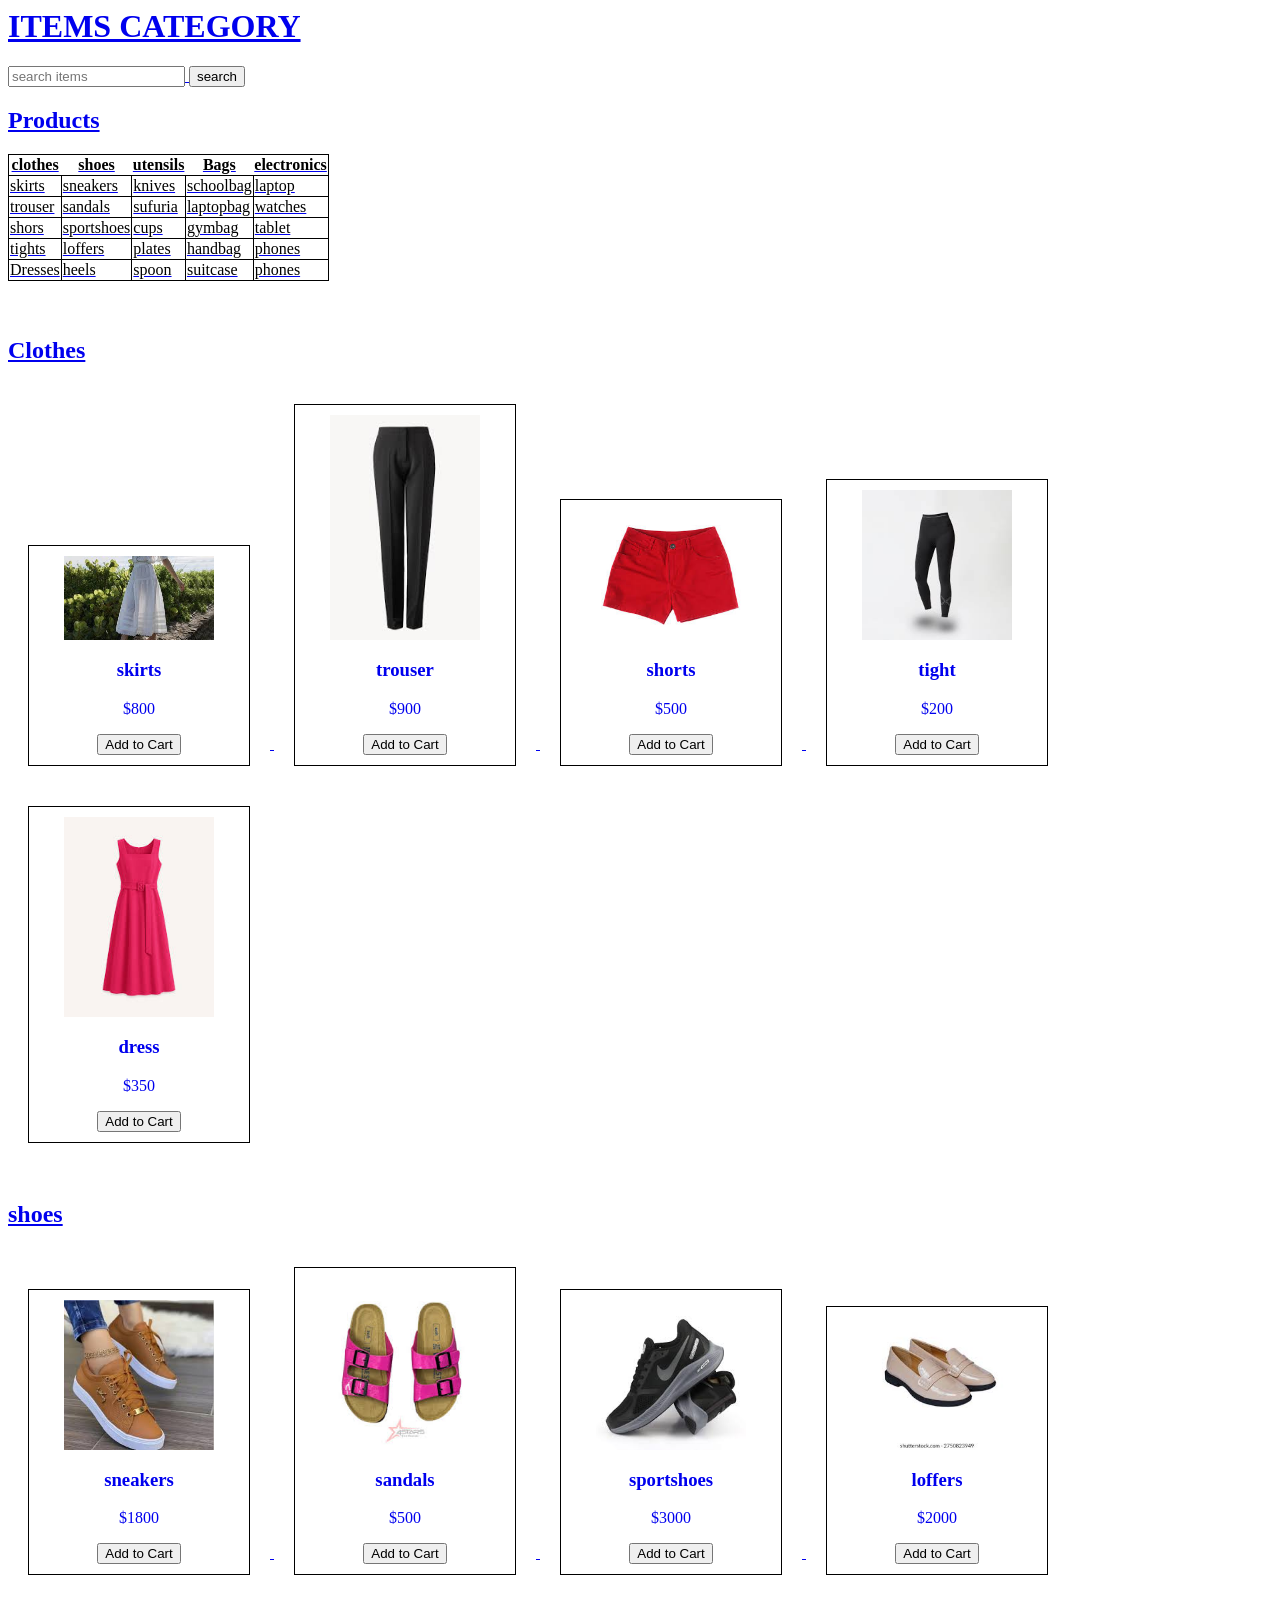
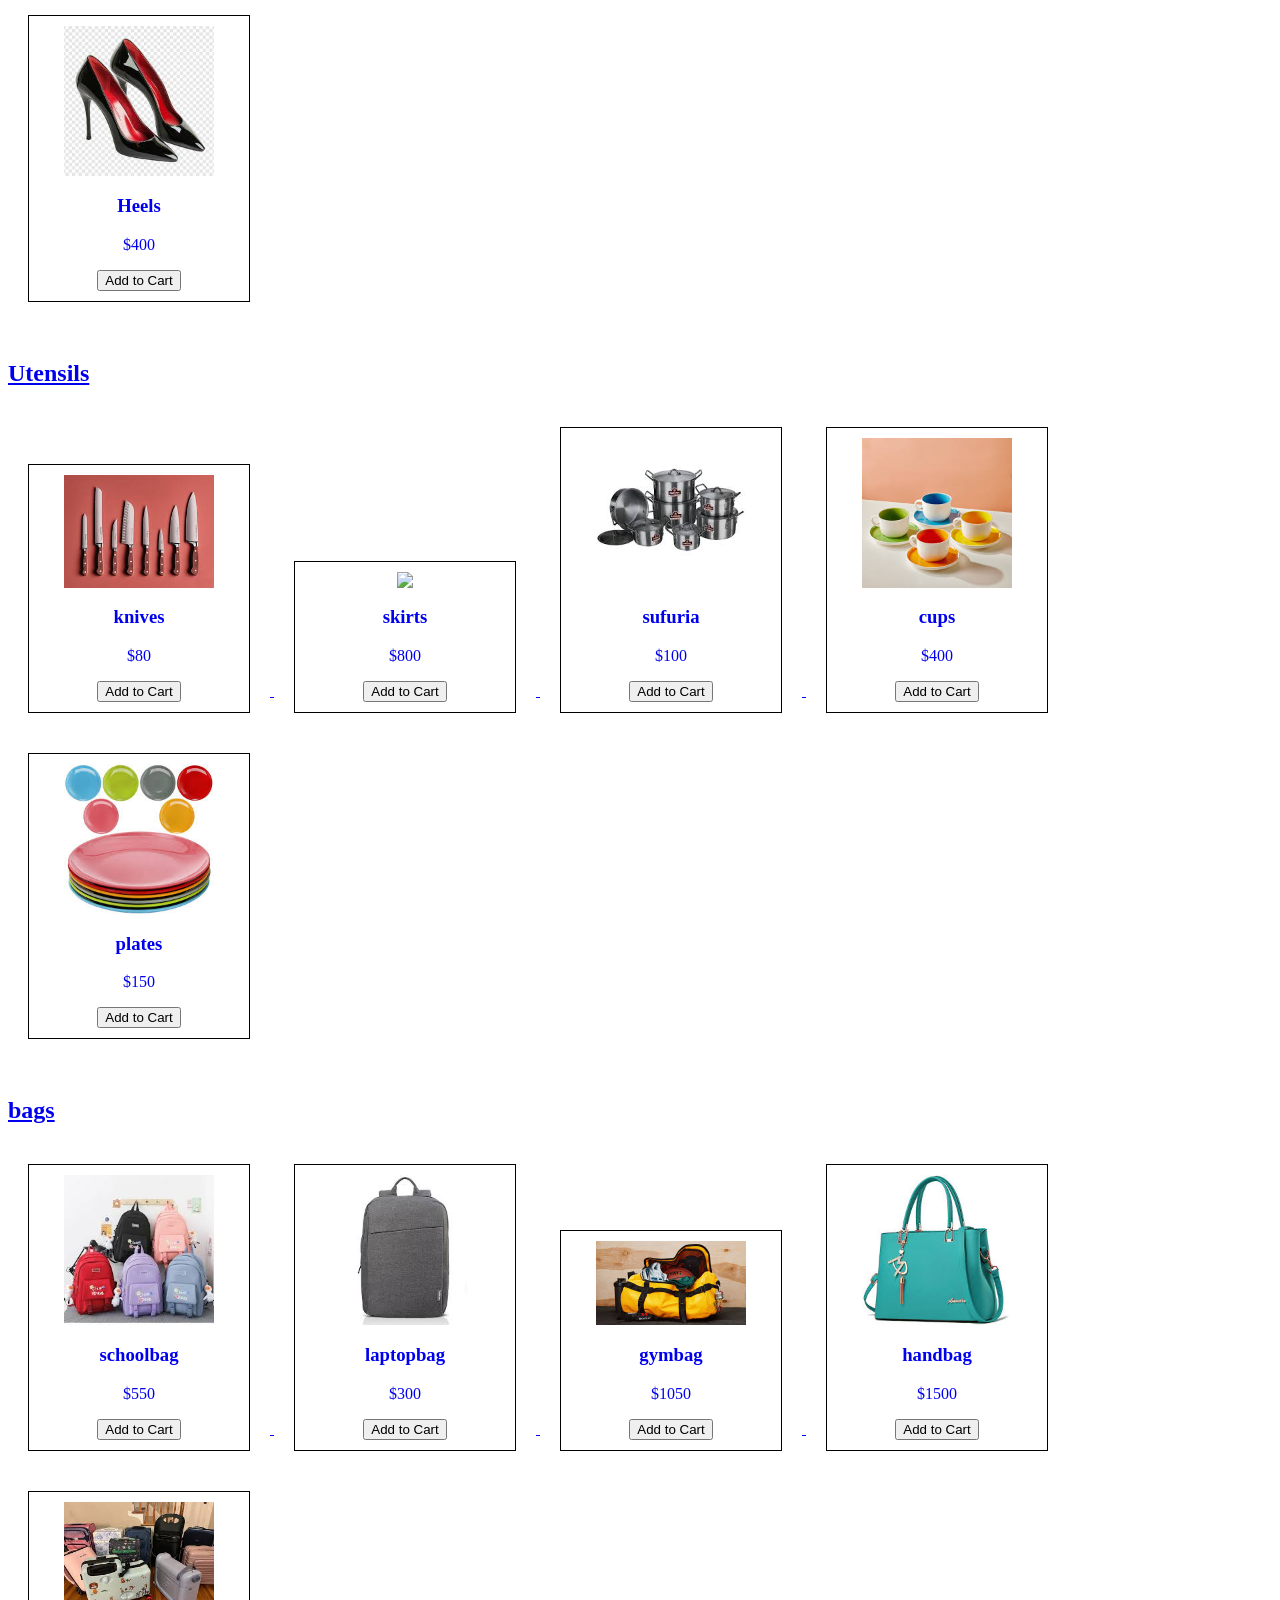
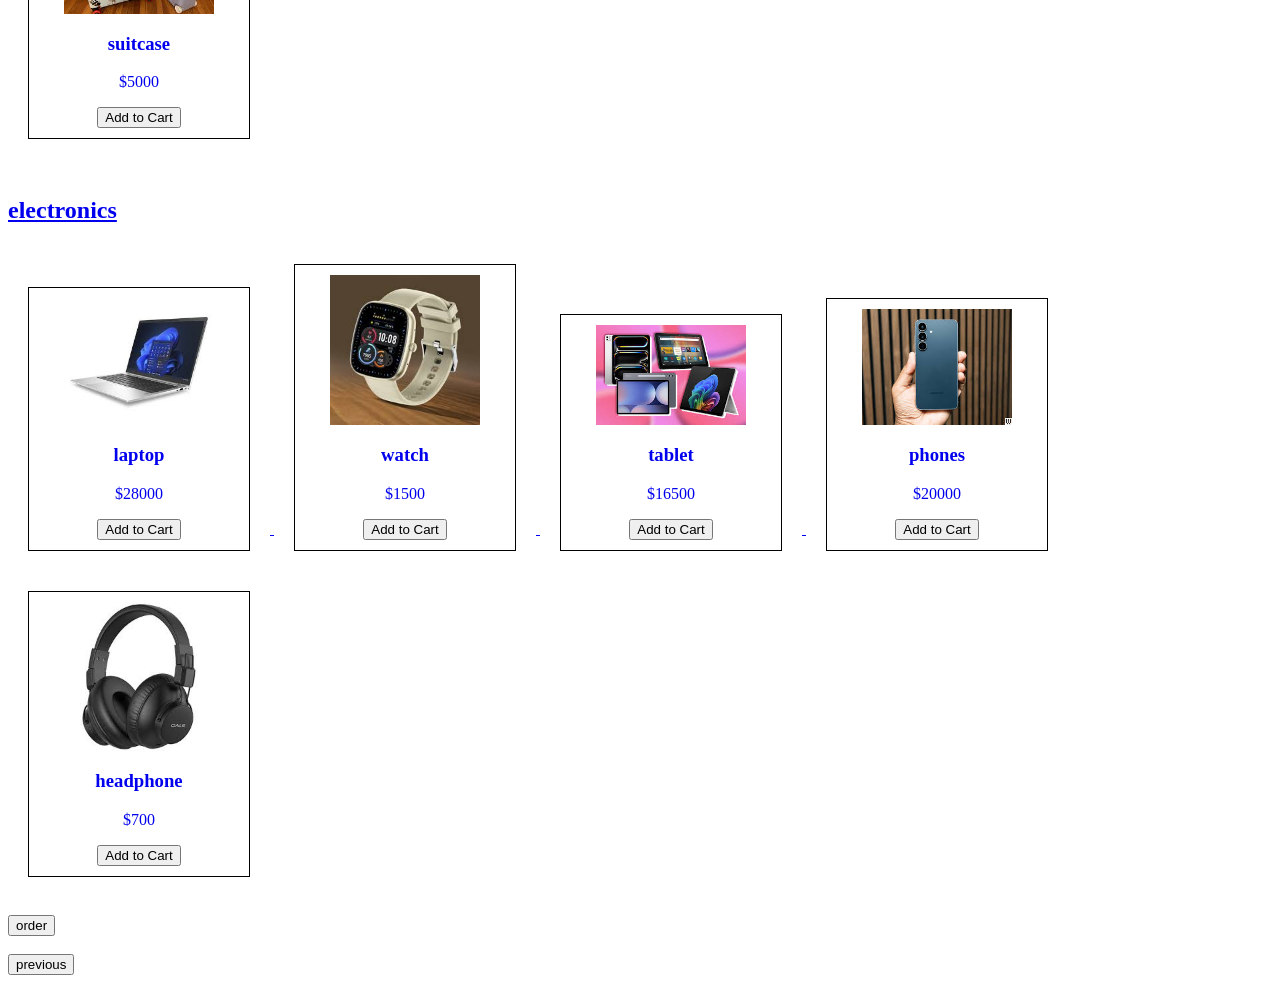
==== category.html @ 22f9eda9 "Add files via upload" ====
<!Doctype>
<html>
<a href="home.html">
	

<style>
			.container{
				width:80%;
				margin:auto;
				

			}
			.item {
    display: inline-block;
    width: 200px;
    margin: 20px;
    border: 1px solid black;
    text-align: center;
    padding: 10px;
}
			
			
		</style>
	<head>
		<title>CATEGORY</title>
		<style>
			table,tr,td{
				border:1px solid black;
 		border-collapse: collapse;
		</style>

	</head>
	<body>
		<h1>ITEMS CATEGORY</h1>
		<form>
			<input type="search" placeholder="search items">
			<input type="submit" value="search">
		</form>
		<h2>Products</h2>
		<table>
			<tr>
				<th>clothes</th>
				<th>shoes</th>
				<th>utensils</th>
				<th>Bags</th>
				<th>electronics</th>

	
			</tr>
			<tr>
				
			
			<td>skirts</td>
			<td>sneakers</td>
			<td>knives</td>
			<td>schoolbag</td>
			<td>laptop</td>
			
		</tr>
			<tr>
				
			<td>trouser</td>
			<td>sandals</td>
			<td>sufuria</td>
			<td>laptopbag</td>
			<td>watches</td>
			

		<tr>
			
			<td>shors</td>
			<td>sportshoes</td>
			<td>cups</td>
			<td>gymbag</td>
			<td>tablet</td>
			

		</tr>
		<tr>
			
			<td>tights</td>
			<td>loffers</td>
			<td>plates</td>
			<td>handbag</td>
			<td>phones</td>
			
		</tr>
		<tr>
			
			<td>Dresses</td>
			<td>heels</td>
			<td>spoon</td>
			<td>suitcase</td>
			<td> phones</td>
			
		</tr>


		</table>
		<br></br>
		<h2 id="clothes">Clothes</h2>
		<div class="item">
			<img src= "skirt.jpg"width="150">
			<h3>skirts</h3>
			<p>$800</p>
			<button>Add to Cart</button>
		</div>
		<div class="item">
			<img src="trouser.jpg"width="150">
			<h3>trouser</h3>
			<p>$900</p>
			<button>Add to Cart</button>
		</div>
		<div class="item">
			<img src="shorts.jpg"width="150">
			<h3>shorts</h3>
			<p>$500</p>
			<button>Add to Cart</button>
		</div>

		<div class="item">
			<img src="tights.jpg"width="150">
			<h3>tight</h3>
			<p>$200</p>
			<button>Add to Cart</button>
		</div>
		<div class="item">
			<img src="dress.jpg"width="150">
			<h3>dress</h3>
			<p>$350</p>
			<button>Add to Cart</button>
		</div><br></br>

		<!shoes>
			<h2 id="shoes">shoes</h2>
			<div class="item">
			<img src="sneakers.jpg"width="150">
			<h3>sneakers</h3>
			<p>$1800</p>
			<button>Add to Cart</button>
		</div>
		<div class="item">
			<img src="sandals.jpg"width="150">
			<h3>sandals</h3>
			<p>$500</p>
			<button>Add to Cart</button>
		</div>
		<div class="item">
			<img src="sportshoes.jpg"width="150">
			<h3>sportshoes</h3>
			<p>$3000</p>
			<button>Add to Cart</button>
		</div>
		<div class="item">
			<img src="loffers.jpg"width="150">
			<h3>loffers</h3>
			<p>$2000</p>
			<button>Add to Cart</button>
		</div>
		<div class="item">
			<img src="heels.jpg"width="150">
			<h3>Heels</h3>
			<p>$400</p>
			<button>Add to Cart</button>
		</div>
		<br></br>

		<!utensils>
			<h2 id="utensils">Utensils</h2>
			<div class="item">
			<img src="knives.jpg"width="150">
			<h3>knives</h3>
			<p>$80</p>
			<button>Add to Cart</button>
		</div>


		<div class="item">
			<img src=width="150">
			<h3>skirts</h3>
			<p>$800</p>
			<button>Add to Cart</button>
		</div>
		<div class="item">
			<img src="sufuria.jpg"width="150">
			<h3>sufuria</h3>
			<p>$100</p>
			<button>Add to Cart</button>
		</div>
		<div class="item">
			<img src="cups.jpg"width="150">
			<h3>cups</h3>
			<p>$400</p>
			<button>Add to Cart</button>
		</div>
		<div class="item">
			<img src="plates.jpg"width="150">
			<h3>plates</h3>
			<p>$150</p>
			<button>Add to Cart</button>
		</div>
		<br></br>

		<!bags>
			<h2 id="bags">bags</h2>
			<div class="item">
			<img src="schoolbags.jpg"width="150">
			<h3>schoolbag</h3>
			<p>$550</p>
			<button>Add to Cart</button>
		</div>
		<div class="item">
			<img src="laptopbag.jpg"width="150">
			<h3>laptopbag</h3>
			<p>$300</p>
			<button>Add to Cart</button>
		</div>
		<div class="item">
			<img src="gymbag.jpg"width="150">
			<h3>gymbag</h3>
			<p>$1050</p>
			<button>Add to Cart</button>
		</div>
		<div class="item">
			<img src="handbag.jpg"width="150">
			<h3>handbag</h3>
			<p>$1500</p>
			<button>Add to Cart</button>
		</div>
		<div class="item">
			<img src="suitcase.jpg"width="150">
			<h3>suitcase</h3>
			<p>$5000</p>
			<button>Add to Cart</button>
		</div>
		<br></br>
		<!electronics>
			<h2 id="electronic">electronics</h2>
			<div class="item">
			<img src="laptop.jpg"width="150">
			<h3>laptop</h3>
			<p>$28000</p>
			<button>Add to Cart</button>
		</div>
		<div class="item">
			<img src="watch.jpg"width="150">
			<h3>watch</h3>
			<p>$1500</p>
			<button>Add to Cart</button>
		</div>
		<div class="item">
			<img src="tablet.jpg"width="150">
			<h3>tablet</h3>
			<p>$16500</p>
			<button>Add to Cart</button>
		</div>
		<div class="item">
			<img src="phone.jpg"width="150">
			<h3>phones</h3>
			<p>$20000</p>
			<button>Add to Cart</button>
		</div>
		<div class="item">
			<img src="headphone.jpg"width="150">
			<h3>headphone</h3>
			<p>$700</p>
			<button>Add to Cart</button>
		</div>
		<br></br>

		
		<button type="button"> order</button>

		<br></br>

		<button type="button"> previous</button>   
	</body>
</html>
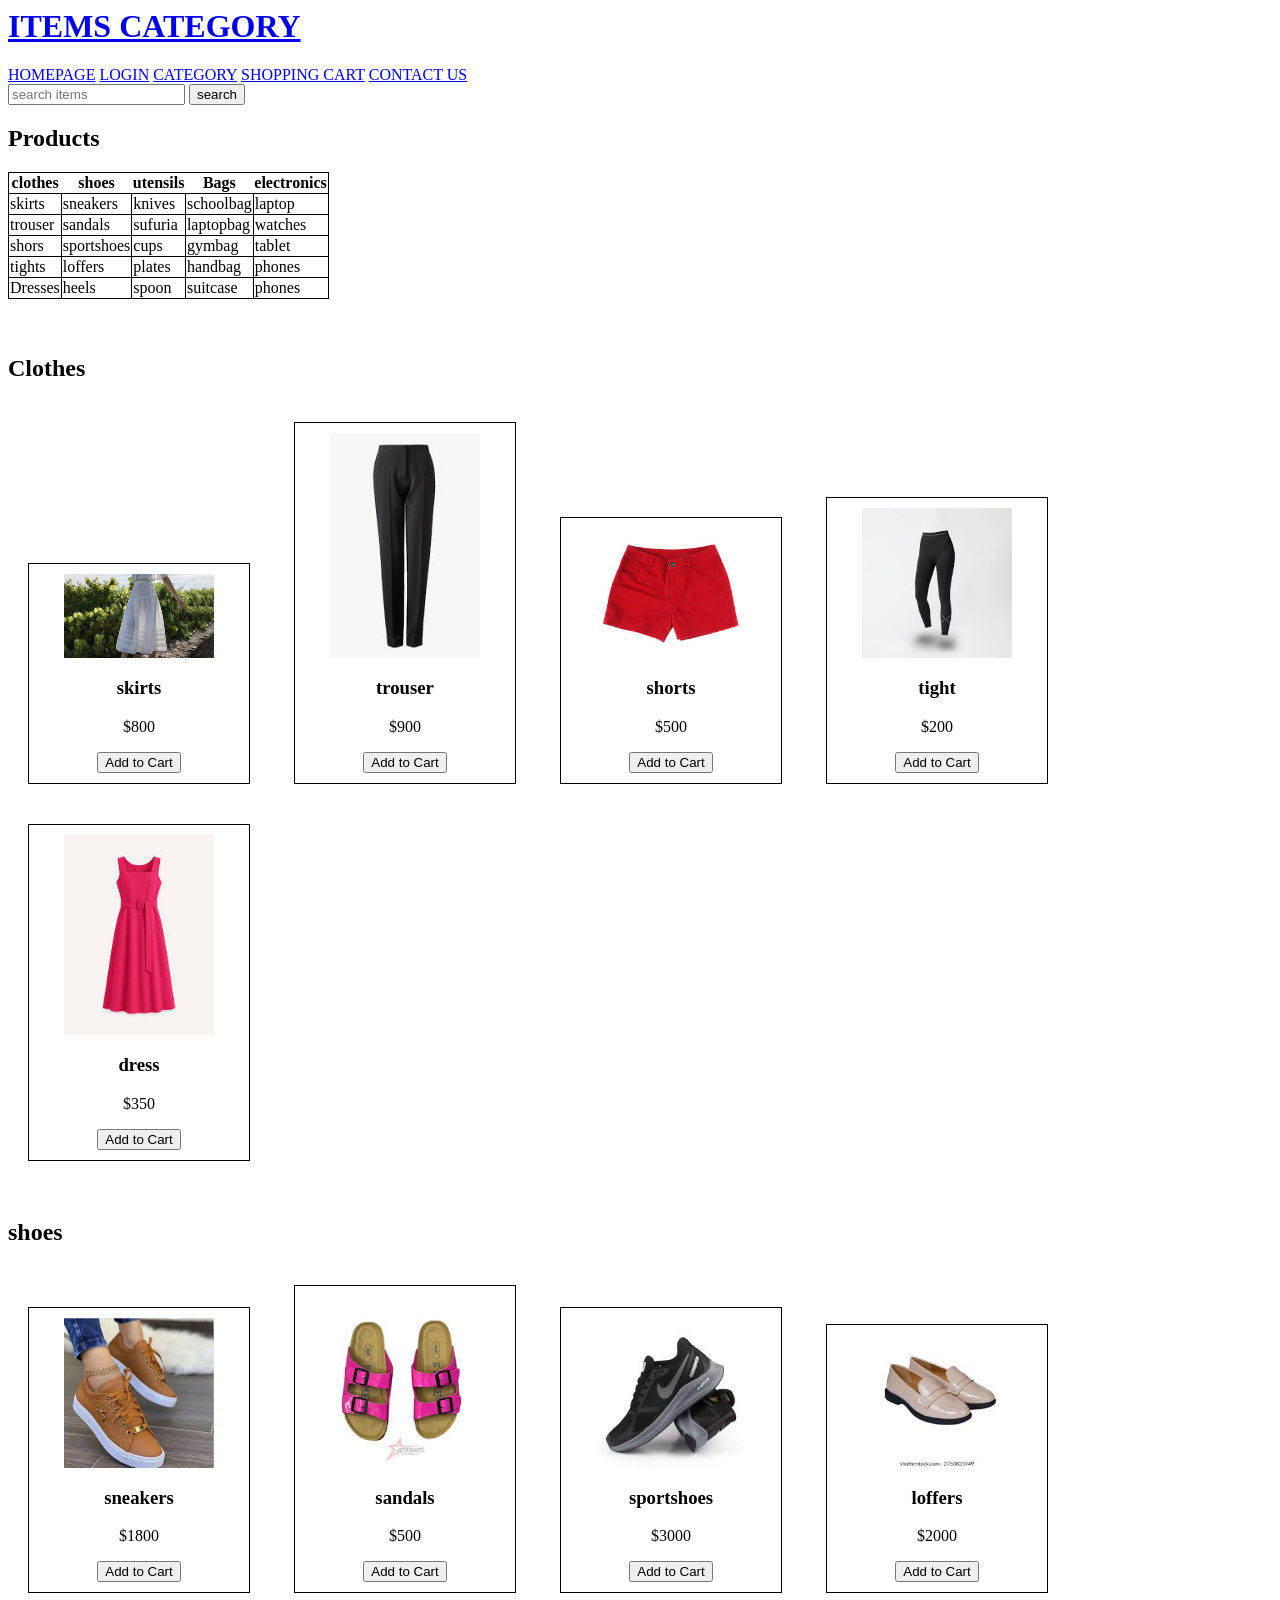
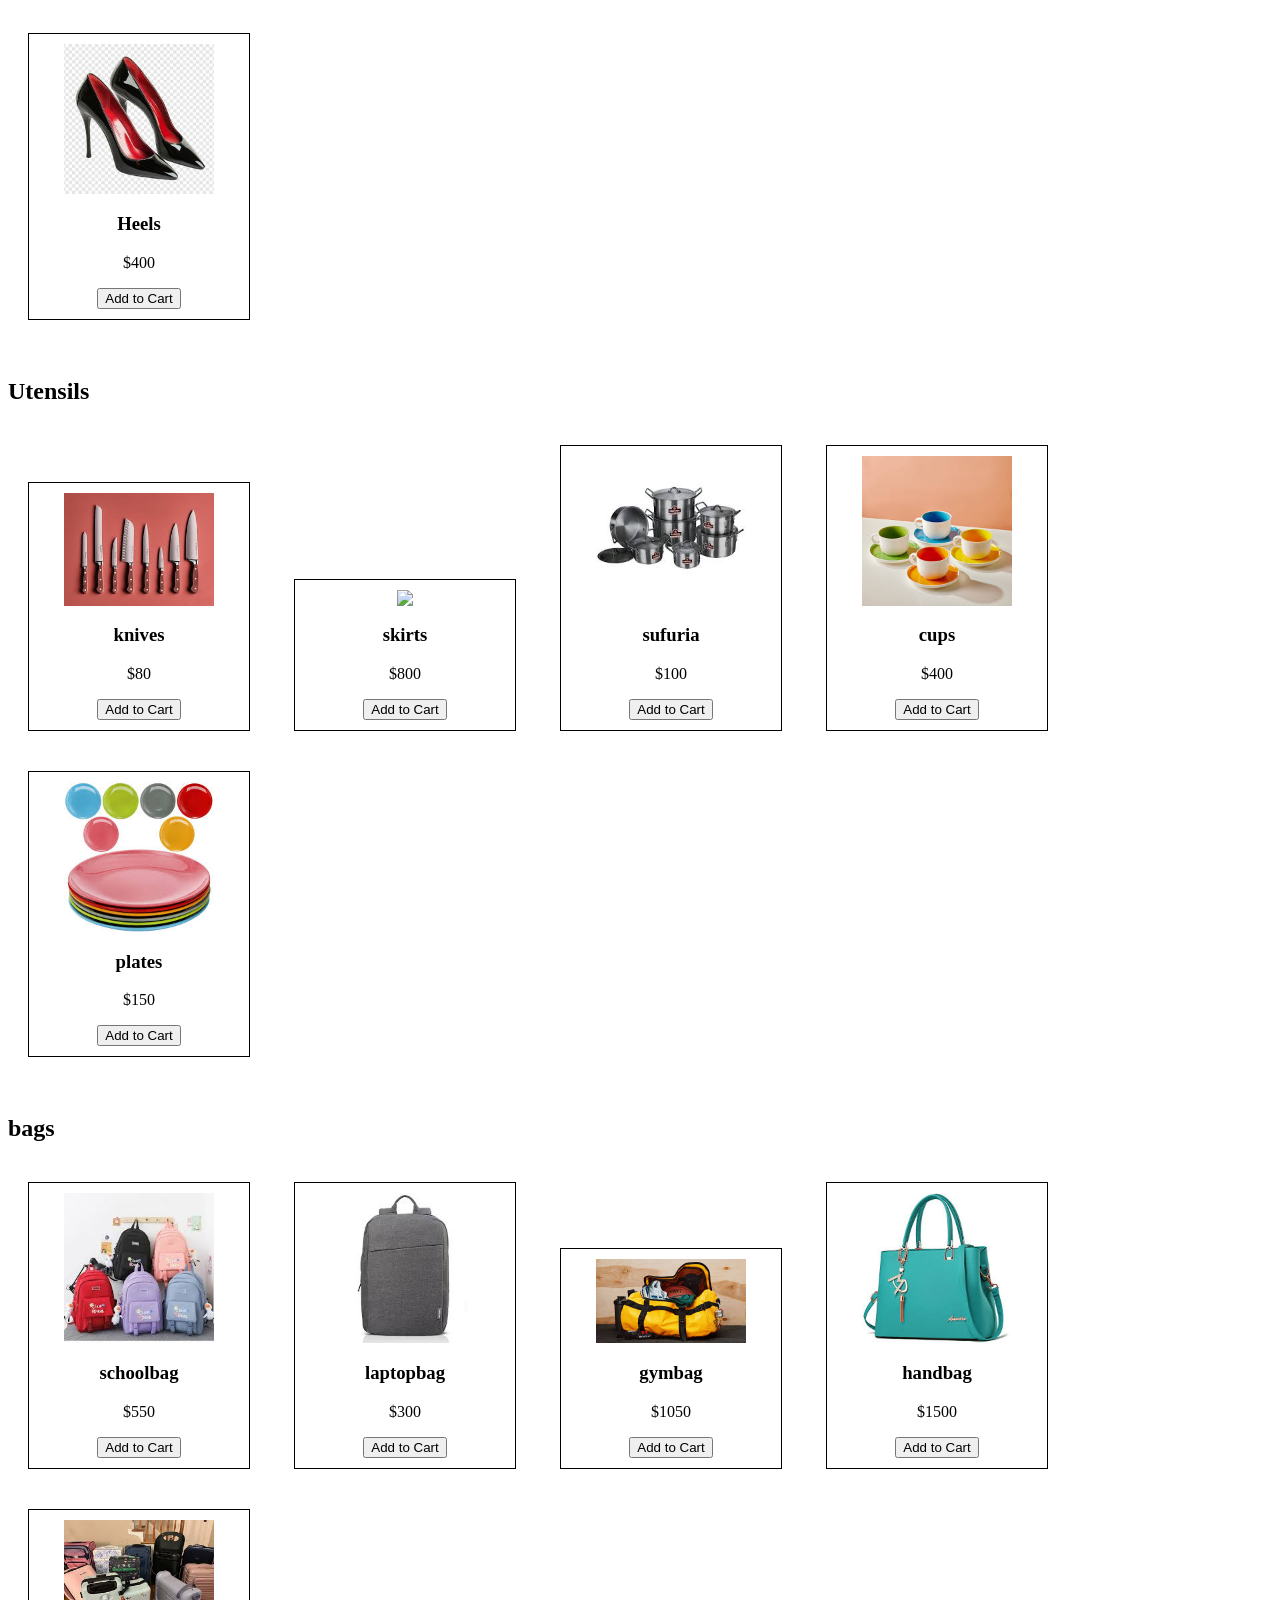
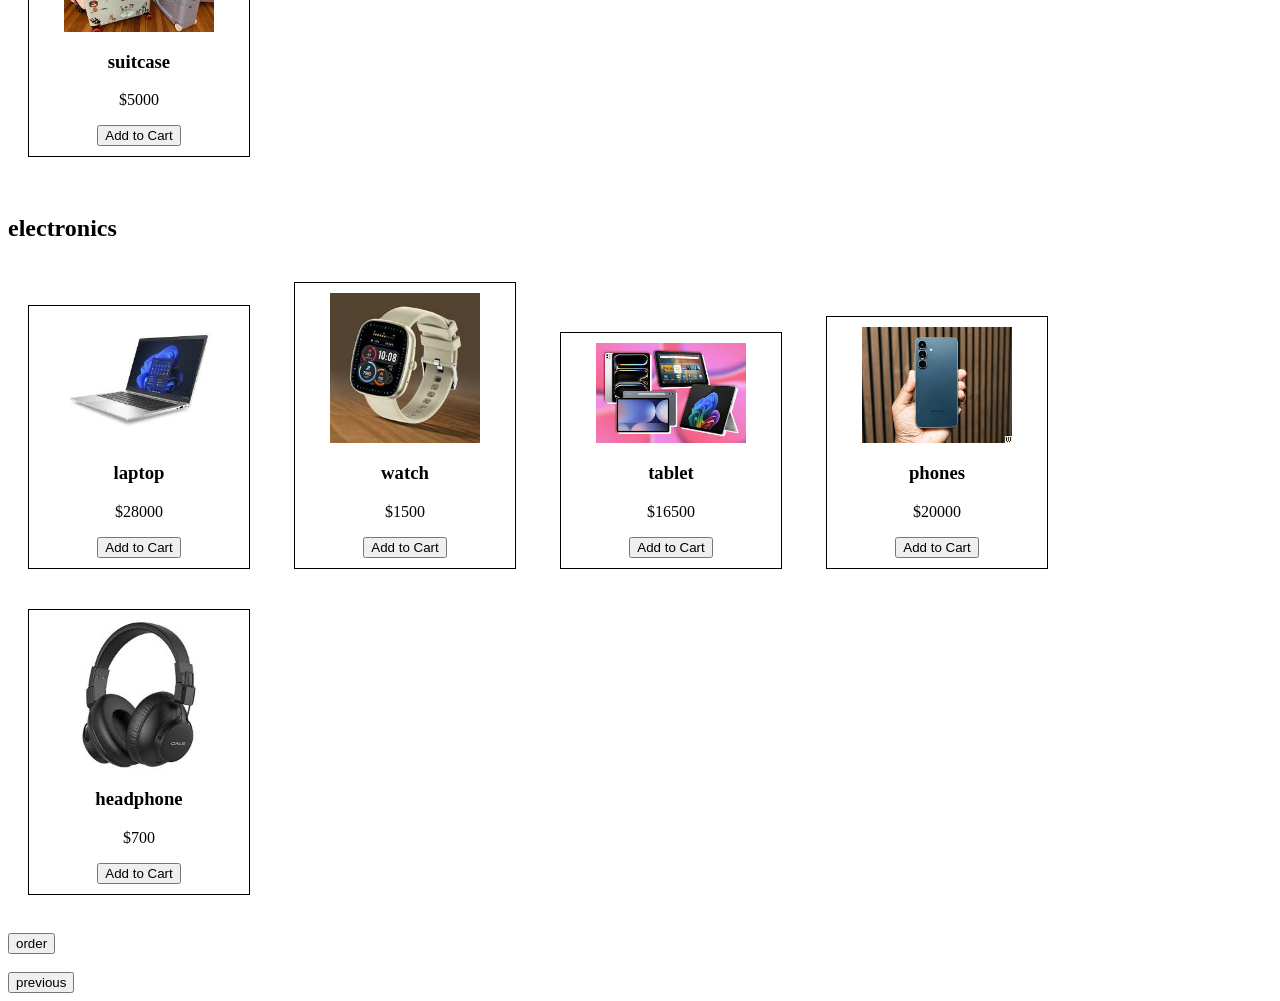
==== commit 5872b224: "Add files via upload" ====
--- a/category.html
+++ b/category.html
@@ -1,6 +1,6 @@
 <!Doctype>
 <html>
-<a href="home.html">
+<a href="index.html">
 	
 
 <style>
@@ -32,6 +32,13 @@
 	</head>
 	<body>
 		<h1>ITEMS CATEGORY</h1>
+		<nav>
+				<a href="index.html">HOMEPAGE</a>
+				<a href="login.html">LOGIN</a>
+				<a href="category.html">CATEGORY</a>
+				<a href="cart.html">SHOPPING CART</a>
+				<a href="contact.html">CONTACT US</a>
+			</nav>
 		<form>
 			<input type="search" placeholder="search items">
 			<input type="submit" value="search">
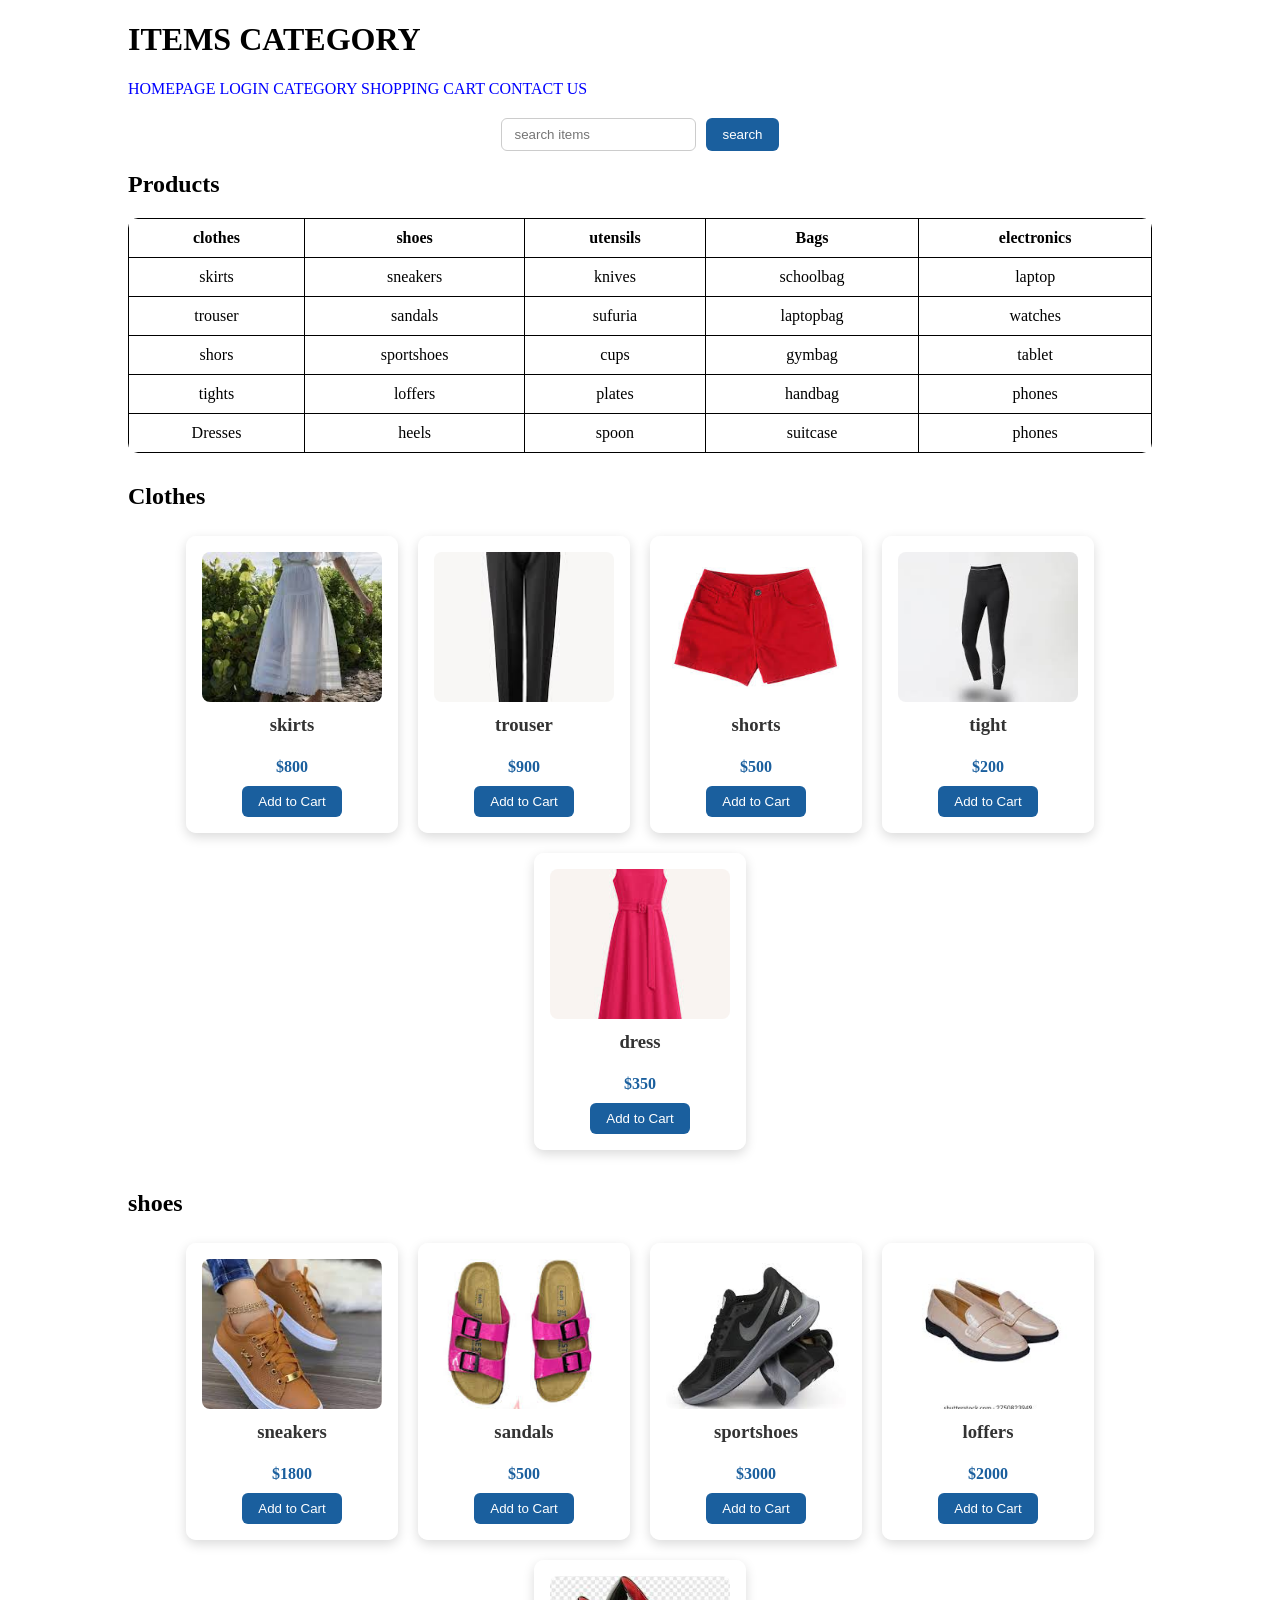
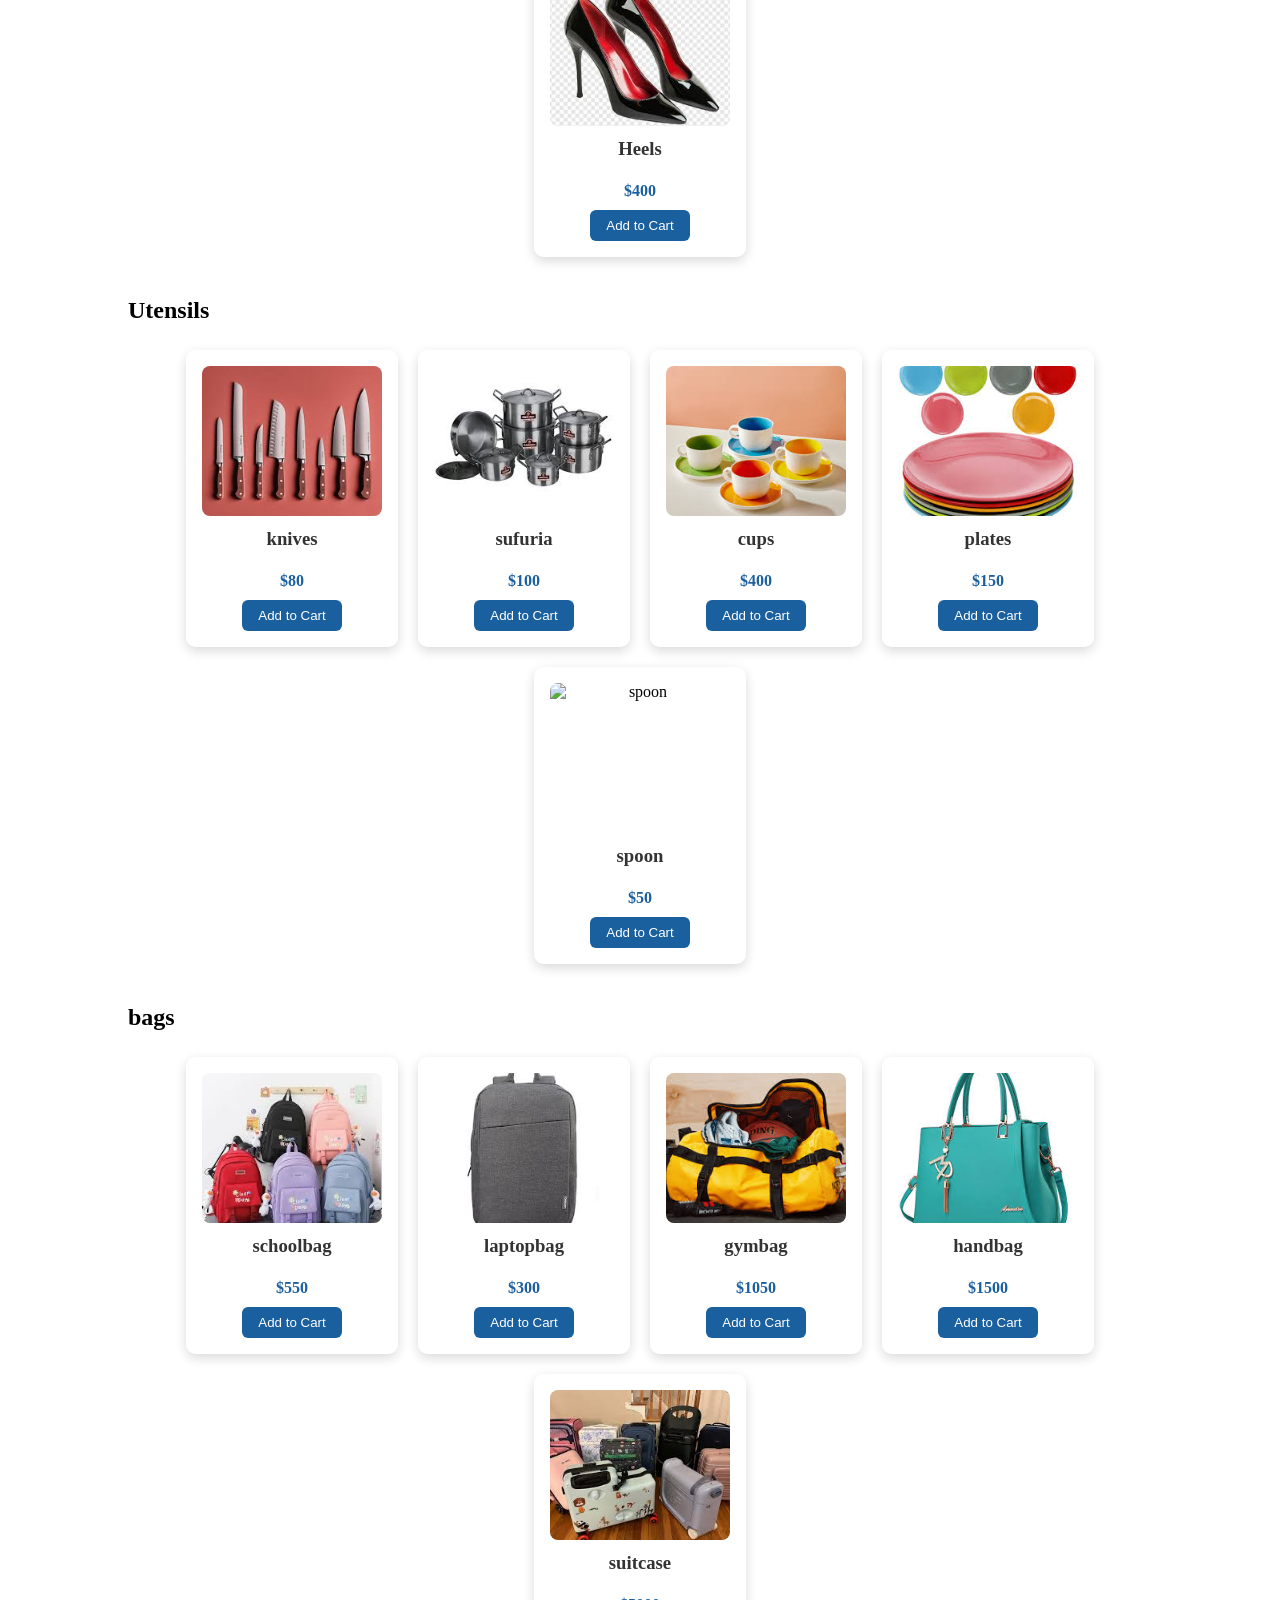
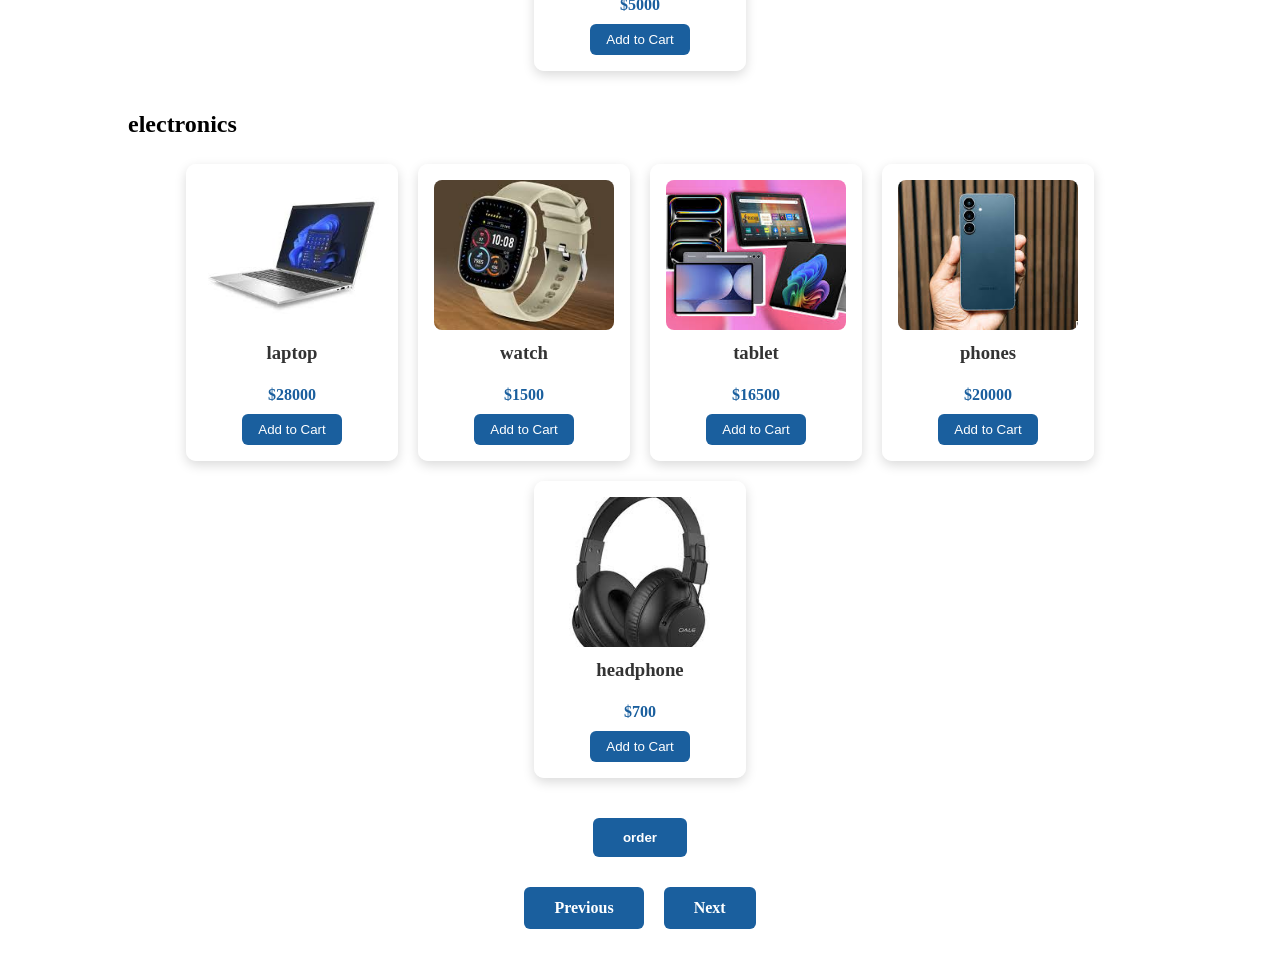
==== commit b440f98d: "Add files via upload" ====
--- a/category.html
+++ b/category.html
@@ -1,36 +1,11 @@
-<!Doctype>
+<!Doctype html>
 <html>
-<a href="index.html">
-	
-
-<style>
-			.container{
-				width:80%;
-				margin:auto;
-				
-
-			}
-			.item {
-    display: inline-block;
-    width: 200px;
-    margin: 20px;
-    border: 1px solid black;
-    text-align: center;
-    padding: 10px;
-}
-			
-			
-		</style>
 	<head>
 		<title>CATEGORY</title>
-		<style>
-			table,tr,td{
-				border:1px solid black;
- 		border-collapse: collapse;
-		</style>
-
+		<link rel="stylesheet" href="css/category.css">
 	</head>
 	<body>
+		<div class="container">
 		<h1>ITEMS CATEGORY</h1>
 		<nav>
 				<a href="index.html">HOMEPAGE</a>
@@ -39,11 +14,12 @@
 				<a href="cart.html">SHOPPING CART</a>
 				<a href="contact.html">CONTACT US</a>
 			</nav>
-		<form>
+		<form class="search-form">
 			<input type="search" placeholder="search items">
 			<input type="submit" value="search">
 		</form>
 		<h2>Products</h2>
+		<div class="products-table">
 		<table>
 			<tr>
 				<th>clothes</th>
@@ -51,235 +27,231 @@
 				<th>utensils</th>
 				<th>Bags</th>
 				<th>electronics</th>
-
-	
 			</tr>
 			<tr>
-				
-			
 			<td>skirts</td>
 			<td>sneakers</td>
 			<td>knives</td>
 			<td>schoolbag</td>
 			<td>laptop</td>
-			
 		</tr>
 			<tr>
-				
 			<td>trouser</td>
 			<td>sandals</td>
 			<td>sufuria</td>
 			<td>laptopbag</td>
 			<td>watches</td>
-			
-
 		<tr>
-			
 			<td>shors</td>
 			<td>sportshoes</td>
 			<td>cups</td>
 			<td>gymbag</td>
 			<td>tablet</td>
-			
-
 		</tr>
 		<tr>
-			
 			<td>tights</td>
 			<td>loffers</td>
 			<td>plates</td>
 			<td>handbag</td>
 			<td>phones</td>
-			
 		</tr>
 		<tr>
-			
 			<td>Dresses</td>
 			<td>heels</td>
 			<td>spoon</td>
 			<td>suitcase</td>
 			<td> phones</td>
-			
-		</tr>
-
-
+		</tr>
 		</table>
-		<br></br>
+		</div>
+
+		<section class="category-section">
 		<h2 id="clothes">Clothes</h2>
-		<div class="item">
-			<img src= "skirt.jpg"width="150">
+		<div class="product-grid">
+		<div class="item">
+			<img src="skirt.jpg" width="150" alt="skirts">
 			<h3>skirts</h3>
 			<p>$800</p>
 			<button>Add to Cart</button>
 		</div>
 		<div class="item">
-			<img src="trouser.jpg"width="150">
+			<img src="trouser.jpg" width="150" alt="trouser">
 			<h3>trouser</h3>
 			<p>$900</p>
 			<button>Add to Cart</button>
 		</div>
 		<div class="item">
-			<img src="shorts.jpg"width="150">
+			<img src="shorts.jpg" width="150" alt="shorts">
 			<h3>shorts</h3>
 			<p>$500</p>
 			<button>Add to Cart</button>
 		</div>
-
-		<div class="item">
-			<img src="tights.jpg"width="150">
+		<div class="item">
+			<img src="tights.jpg" width="150" alt="tights">
 			<h3>tight</h3>
 			<p>$200</p>
 			<button>Add to Cart</button>
 		</div>
 		<div class="item">
-			<img src="dress.jpg"width="150">
+			<img src="dress.jpg" width="150" alt="dress">
 			<h3>dress</h3>
 			<p>$350</p>
 			<button>Add to Cart</button>
-		</div><br></br>
-
-		<!shoes>
+		</div>
+		</div>
+		</section>
+
+		<section class="category-section">
 			<h2 id="shoes">shoes</h2>
-			<div class="item">
-			<img src="sneakers.jpg"width="150">
+			<div class="product-grid">
+			<div class="item">
+			<img src="sneakers.jpg" width="150" alt="sneakers">
 			<h3>sneakers</h3>
 			<p>$1800</p>
 			<button>Add to Cart</button>
 		</div>
 		<div class="item">
-			<img src="sandals.jpg"width="150">
+			<img src="sandals.jpg" width="150" alt="sandals">
 			<h3>sandals</h3>
 			<p>$500</p>
 			<button>Add to Cart</button>
 		</div>
 		<div class="item">
-			<img src="sportshoes.jpg"width="150">
+			<img src="sportshoes.jpg" width="150" alt="sportshoes">
 			<h3>sportshoes</h3>
 			<p>$3000</p>
 			<button>Add to Cart</button>
 		</div>
 		<div class="item">
-			<img src="loffers.jpg"width="150">
+			<img src="loffers.jpg" width="150" alt="loffers">
 			<h3>loffers</h3>
 			<p>$2000</p>
 			<button>Add to Cart</button>
 		</div>
 		<div class="item">
-			<img src="heels.jpg"width="150">
+			<img src="heels.jpg" width="150" alt="heels">
 			<h3>Heels</h3>
 			<p>$400</p>
 			<button>Add to Cart</button>
 		</div>
-		<br></br>
-
-		<!utensils>
+		</div>
+		</section>
+
+		<section class="category-section">
 			<h2 id="utensils">Utensils</h2>
-			<div class="item">
-			<img src="knives.jpg"width="150">
+			<div class="product-grid">
+			<div class="item">
+			<img src="knives.jpg" width="150" alt="knives">
 			<h3>knives</h3>
 			<p>$80</p>
 			<button>Add to Cart</button>
 		</div>
-
-
-		<div class="item">
-			<img src=width="150">
-			<h3>skirts</h3>
-			<p>$800</p>
-			<button>Add to Cart</button>
-		</div>
-		<div class="item">
-			<img src="sufuria.jpg"width="150">
+		<div class="item">
+			<img src="sufuria.jpg" width="150" alt="sufuria">
 			<h3>sufuria</h3>
 			<p>$100</p>
 			<button>Add to Cart</button>
 		</div>
 		<div class="item">
-			<img src="cups.jpg"width="150">
+			<img src="cups.jpg" width="150" alt="cups">
 			<h3>cups</h3>
 			<p>$400</p>
 			<button>Add to Cart</button>
 		</div>
 		<div class="item">
-			<img src="plates.jpg"width="150">
+			<img src="plates.jpg" width="150" alt="plates">
 			<h3>plates</h3>
 			<p>$150</p>
 			<button>Add to Cart</button>
 		</div>
-		<br></br>
-
-		<!bags>
+		<div class="item">
+			<img src="spoon.jpg" width="150" alt="spoon">
+			<h3>spoon</h3>
+			<p>$50</p>
+			<button>Add to Cart</button>
+		</div>
+		</div>
+		</section>
+
+		<section class="category-section">
 			<h2 id="bags">bags</h2>
-			<div class="item">
-			<img src="schoolbags.jpg"width="150">
+			<div class="product-grid">
+			<div class="item">
+			<img src="schoolbags.jpg" width="150" alt="schoolbag">
 			<h3>schoolbag</h3>
 			<p>$550</p>
 			<button>Add to Cart</button>
 		</div>
 		<div class="item">
-			<img src="laptopbag.jpg"width="150">
+			<img src="laptopbag.jpg" width="150" alt="laptopbag">
 			<h3>laptopbag</h3>
 			<p>$300</p>
 			<button>Add to Cart</button>
 		</div>
 		<div class="item">
-			<img src="gymbag.jpg"width="150">
+			<img src="gymbag.jpg" width="150" alt="gymbag">
 			<h3>gymbag</h3>
 			<p>$1050</p>
 			<button>Add to Cart</button>
 		</div>
 		<div class="item">
-			<img src="handbag.jpg"width="150">
+			<img src="handbag.jpg" width="150" alt="handbag">
 			<h3>handbag</h3>
 			<p>$1500</p>
 			<button>Add to Cart</button>
 		</div>
 		<div class="item">
-			<img src="suitcase.jpg"width="150">
+			<img src="suitcase.jpg" width="150" alt="suitcase">
 			<h3>suitcase</h3>
 			<p>$5000</p>
 			<button>Add to Cart</button>
 		</div>
-		<br></br>
-		<!electronics>
+		</div>
+		</section>
+
+		<section class="category-section">
 			<h2 id="electronic">electronics</h2>
-			<div class="item">
-			<img src="laptop.jpg"width="150">
+			<div class="product-grid">
+			<div class="item">
+			<img src="laptop.jpg" width="150" alt="laptop">
 			<h3>laptop</h3>
 			<p>$28000</p>
 			<button>Add to Cart</button>
 		</div>
 		<div class="item">
-			<img src="watch.jpg"width="150">
+			<img src="watch.jpg" width="150" alt="watch">
 			<h3>watch</h3>
 			<p>$1500</p>
 			<button>Add to Cart</button>
 		</div>
 		<div class="item">
-			<img src="tablet.jpg"width="150">
+			<img src="tablet.jpg" width="150" alt="tablet">
 			<h3>tablet</h3>
 			<p>$16500</p>
 			<button>Add to Cart</button>
 		</div>
 		<div class="item">
-			<img src="phone.jpg"width="150">
+			<img src="phone.jpg" width="150" alt="phones">
 			<h3>phones</h3>
 			<p>$20000</p>
 			<button>Add to Cart</button>
 		</div>
 		<div class="item">
-			<img src="headphone.jpg"width="150">
+			<img src="headphone.jpg" width="150" alt="headphone">
 			<h3>headphone</h3>
 			<p>$700</p>
 			<button>Add to Cart</button>
 		</div>
-		<br></br>
-
-		
-		<button type="button"> order</button>
-
-		<br></br>
-
-		<button type="button"> previous</button>   
+		</div>
+		</section>
+
+		<button type="button" class="order-btn">order</button>
+
+		<div class="page-nav">
+			<a href="index.html" class="nav-btn">Previous</a>
+			<a href="login.html" class="nav-btn">Next</a>
+		</div>
+
+		</div>
 	</body>
-</html>+</html>
--- a/css/category.css
+++ b/css/category.css
@@ -0,0 +1,180 @@
+.container {
+	width: 80%;
+	margin: auto;
+}
+
+body {
+	margin: auto;
+	background-image: url(../download.jpg);
+	background-size: cover;
+	background-position: center;
+	background-repeat: no-repeat;
+	background-attachment: fixed;
+	min-height: 100vh;
+}
+
+a:link {
+	color: blue;
+	text-decoration: none;
+}
+
+a:visited {
+	color: purple;
+	text-decoration: none;
+}
+
+a:hover {
+	color: greenyellow;
+}
+
+a:active {
+	color: red;
+}
+
+.search-form {
+	display: flex;
+	justify-content: center;
+	gap: 10px;
+	margin: 20px 0;
+}
+
+.search-form input[type="search"] {
+	padding: 8px 12px;
+	border-radius: 6px;
+	border: 1px solid #ccc;
+}
+
+.search-form input[type="submit"] {
+	padding: 8px 16px;
+	background: #1a5f9e;
+	color: white;
+	border: none;
+	border-radius: 6px;
+	cursor: pointer;
+}
+
+.products-table {
+	width: 100%;
+	margin: 20px 0;
+	background: rgba(255, 255, 255, 0.92);
+	border-radius: 10px;
+	overflow: hidden;
+}
+
+table,
+tr,
+td,
+th {
+	border: 1px solid black;
+}
+
+table {
+	border-collapse: collapse;
+	width: 100%;
+}
+
+th,
+td {
+	padding: 10px;
+	text-align: center;
+}
+
+.category-section {
+	margin: 30px 0;
+}
+
+.category-section h2 {
+	margin-bottom: 16px;
+}
+
+.product-grid {
+	display: flex;
+	flex-wrap: wrap;
+	justify-content: center;
+	align-items: stretch;
+	gap: 20px;
+	padding: 10px 0;
+}
+
+.item {
+	display: flex;
+	flex-direction: column;
+	align-items: center;
+	width: 180px;
+	padding: 16px;
+	background: rgba(255, 255, 255, 0.92);
+	border: none;
+	border-radius: 10px;
+	box-shadow: 0 4px 12px rgba(0, 0, 0, 0.15);
+	text-align: center;
+	transition: transform 0.2s ease;
+}
+
+.item:hover {
+	transform: translateY(-5px);
+}
+
+.item img {
+	width: 100%;
+	height: 150px;
+	object-fit: cover;
+	border-radius: 8px;
+}
+
+.item h3 {
+	margin: 12px 0 6px;
+	color: #333;
+}
+
+.item p {
+	margin-bottom: 10px;
+	font-weight: bold;
+	color: #1a5f9e;
+}
+
+.item button {
+	padding: 8px 16px;
+	background: #1a5f9e;
+	color: white;
+	border: none;
+	border-radius: 6px;
+	cursor: pointer;
+}
+
+.order-btn {
+	display: block;
+	margin: 20px auto;
+	padding: 12px 30px;
+	background: #1a5f9e;
+	color: white;
+	border: none;
+	border-radius: 6px;
+	cursor: pointer;
+	font-weight: bold;
+}
+
+.page-nav {
+	display: flex;
+	justify-content: center;
+	gap: 20px;
+	margin: 30px 0 40px;
+}
+
+.nav-btn {
+	display: inline-block;
+	padding: 12px 30px;
+	background: #1a5f9e;
+	color: white !important;
+	border-radius: 6px;
+	font-weight: bold;
+	text-decoration: none;
+}
+
+.nav-btn:hover {
+	background: #134a7a;
+	color: white !important;
+}
+
+.nav-btn:visited {
+	color: white !important;
+}
